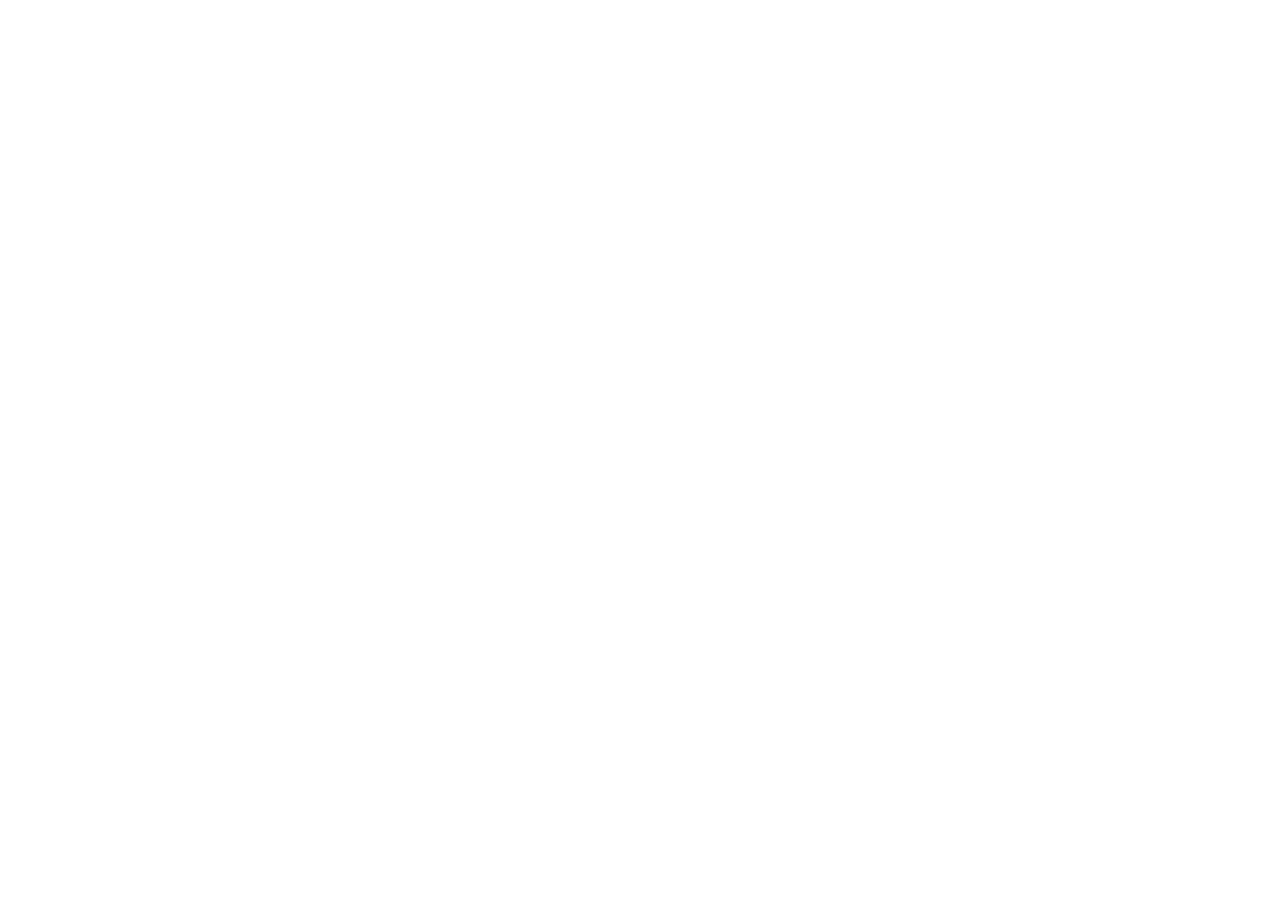
==== index.html @ 024ecfc1 "enviado a funcionalidade X" ====
<!DOCTYPE html>
<html lang="en">
<head>
    <meta charset="UTF-8">
    <meta http-equiv="X-UA-Compatible" content="IE=edge">
    <meta name="viewport" content="width=device-width, initial-scale=1.0">
    <title>Document</title>
</head>
<body>
    
</body>
</html>
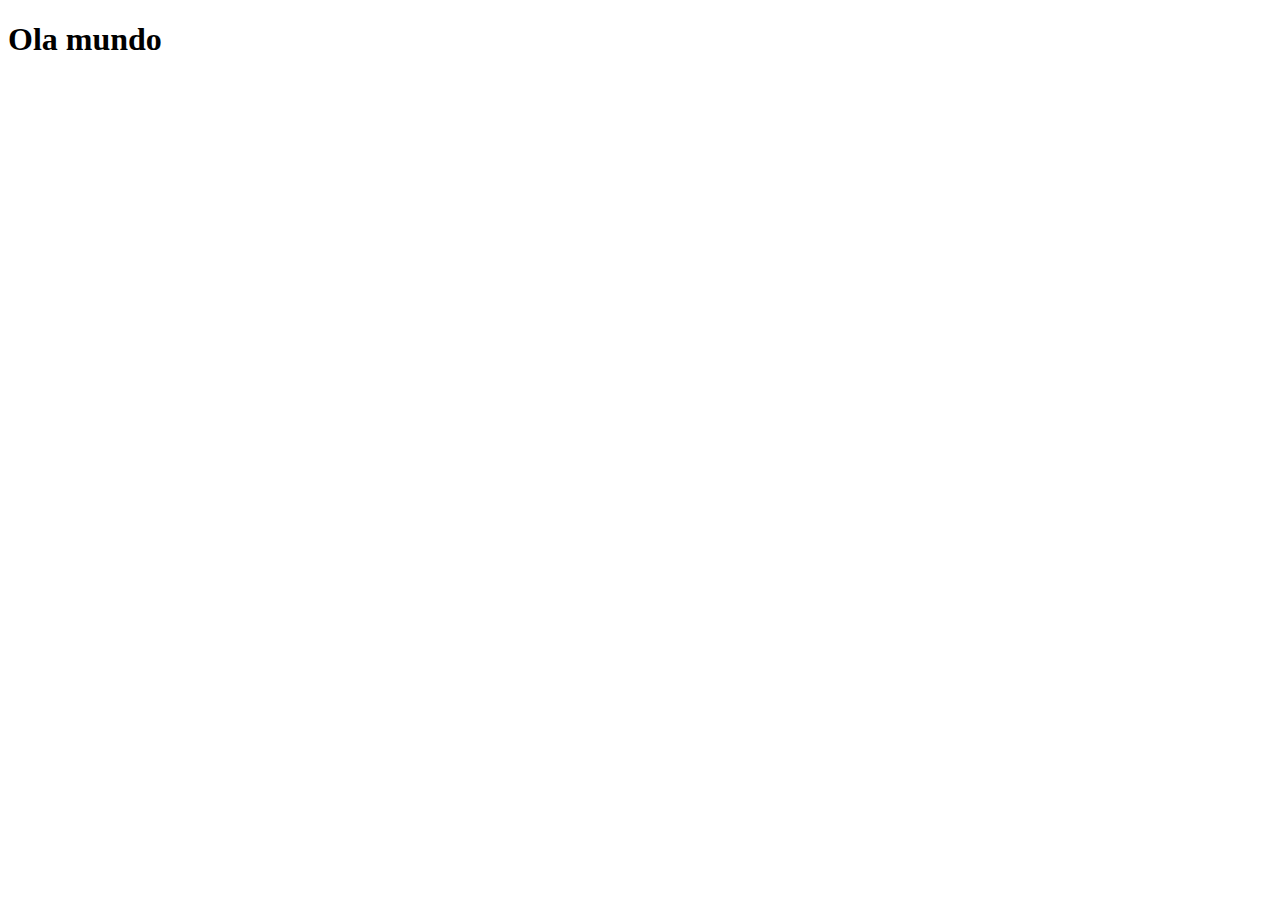
==== commit e9ce9465: "funcionalidade executada" ====
--- a/index.html
+++ b/index.html
@@ -7,6 +7,6 @@
     <title>Document</title>
 </head>
 <body>
-    
+    <h1>Ola mundo</h1>
 </body>
 </html>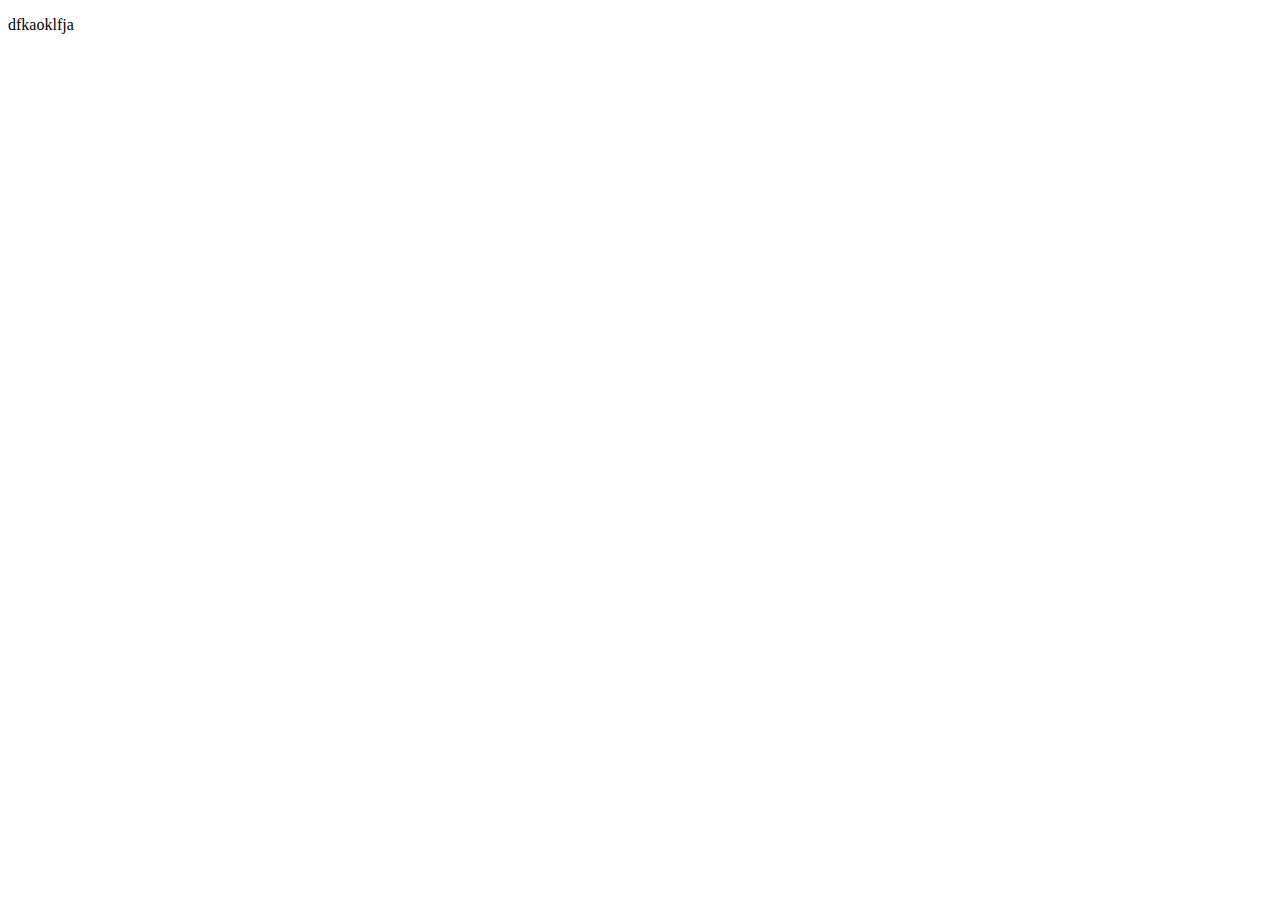
==== commit bbecd620: "teste" ====
--- a/index.html
+++ b/index.html
@@ -7,6 +7,6 @@
     <title>Document</title>
 </head>
 <body>
-    <h1>Ola mundo</h1>
+    <p>dfkaoklfja</p>
 </body>
 </html>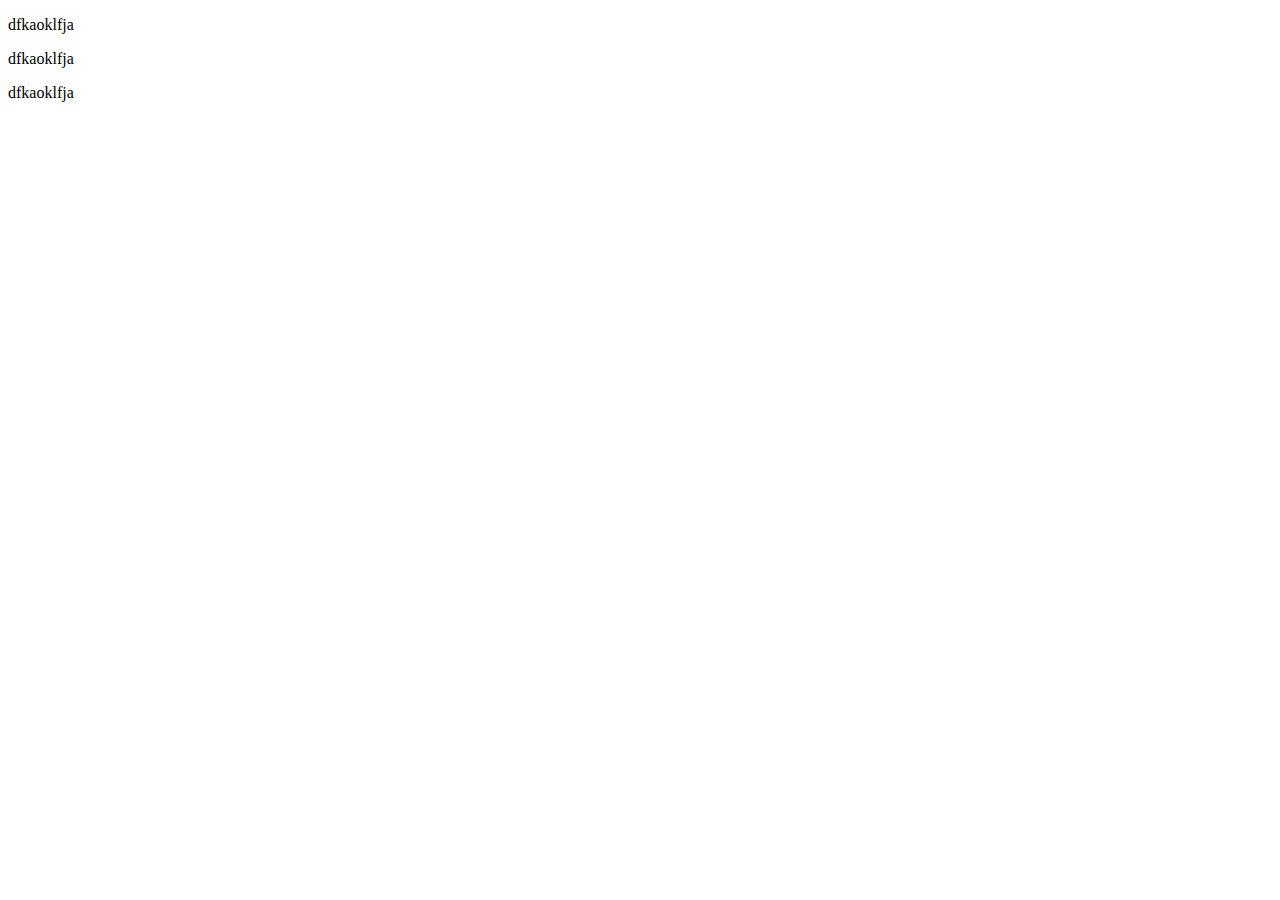
==== commit f7dd07e7: "index" ====
--- a/index.html
+++ b/index.html
@@ -8,5 +8,7 @@
 </head>
 <body>
     <p>dfkaoklfja</p>
+    <p>dfkaoklfja</p>
+    <p>dfkaoklfja</p>
 </body>
 </html>